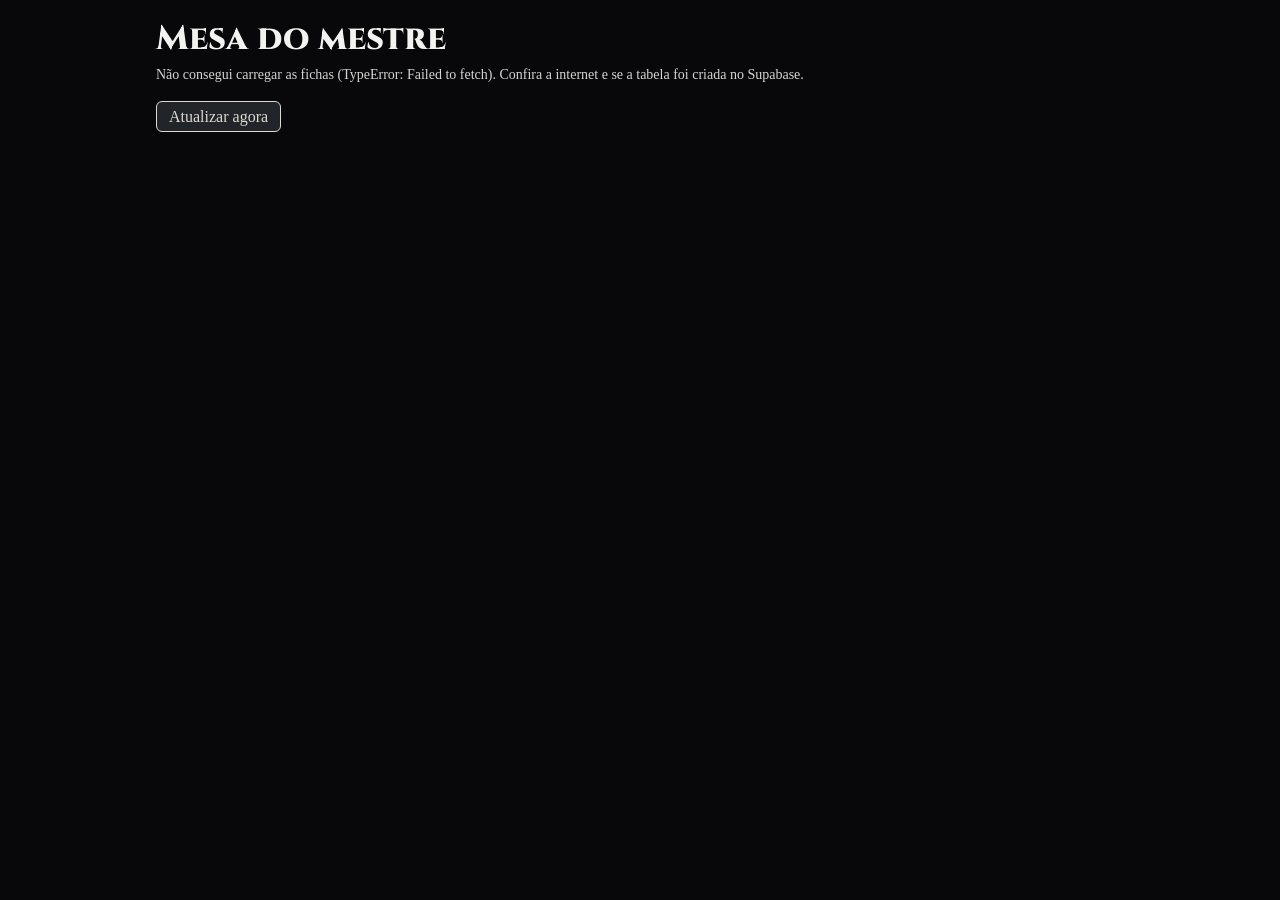
==== mestre.html @ c0c7be2c "Add files via upload" ====
<!DOCTYPE html>
<html lang="pt-BR">
<head>
<meta charset="utf-8">
<meta name="viewport" content="width=device-width, initial-scale=1, viewport-fit=cover">
<title>Mesa do mestre</title>
<link rel="stylesheet" href="https://fonts.googleapis.com/css2?family=Cinzel:wght@500;800&family=IM+Fell+English&display=swap">
<style>
:root{--bg:#08080a;--panel:#212428;--ink:#dcd9d2;--muted:#9b9ba3;--pv:#c63a4f;--pm:#5a97d0;color-scheme:dark;
box-sizing:border-box;padding-top:env(safe-area-inset-top,0px);padding-bottom:env(safe-area-inset-bottom,0px)}
@media (prefers-color-scheme:dark){:root:not([data-theme="light"]){--bg:#09090a}}
:root[data-theme="dark"]{--bg:#09090a}
*{box-sizing:border-box}
html{scroll-padding-top:env(safe-area-inset-top,0px)}
body{margin:0;background:var(--bg);color:var(--ink);font:16px/1.35 "IM Fell English",Georgia,serif}
.wrap{max-width:1000px;margin:0 auto;padding:16px}
h1{font:800 clamp(24px,5vw,34px) Cinzel,Georgia,serif;margin:0 0 4px;color:#f2f2f0;text-shadow:0 1px 0 #000}
.sub{color:#d5d5d2;margin:0 0 16px;font-size:14px}
.grid{display:grid;grid-template-columns:repeat(auto-fill,minmax(280px,1fr));gap:14px}
.card{background:var(--panel);border:2.5px solid var(--ink);border-radius:12px 7px 14px 8px;padding:12px 14px;box-shadow:2px 3px 0 rgba(0,0,0,.4)}
.card h2{font:800 20px Cinzel,serif;margin:0}
.card .m{color:var(--muted);font-size:14px;margin-bottom:8px}
.bar{height:9px;border:1.5px solid var(--ink);border-radius:5px;background:#2e3237;overflow:hidden;margin:2px 0 8px}
.bar i{display:block;height:100%}
.row{display:flex;justify-content:space-between;font-size:14px}
.row b{font-family:Cinzel,serif}
.def{display:inline-block;border:2px solid var(--ink);border-radius:6px 6px 16px 16px;padding:0 10px;font:800 20px Cinzel,serif}
a.b{display:inline-block;margin-top:8px;padding:4px 12px;border:1.5px solid var(--ink);border-radius:6px;color:var(--ink);text-decoration:none;font-size:14px}
a.b:hover{background:#2e3237}
.msg{background:var(--panel);border:2.5px solid var(--ink);border-radius:10px;padding:12px 14px}
button{font:inherit;background:var(--panel);color:var(--ink);border:1.5px solid var(--ink);border-radius:6px;padding:4px 12px;cursor:pointer;margin-bottom:14px}
</style>
</head>
<body>
<div class="wrap">
<h1>Mesa do mestre</h1>
<p class="sub" id="st">Carregando fichas…</p>
<button id="rf">Atualizar agora</button>
<div class="grid" id="g"></div>
</div>
<script>
var SB_URL="https://tfguskhdabewpabiqbml.supabase.co",SB_KEY="sb_publishable_F9RIyN4V4nl9d4H40Wf2bw_EcuPJje7";
function n(v){return parseInt(v,10)||0}
function esc(t){var d=document.createElement("div");d.textContent=t==null?"":t;return d.innerHTML}
function pct(a,m){return m>0?Math.max(0,Math.min(100,a/m*100)):0}
function load(){
  fetch(SB_URL+"/rest/v1/fichas?select=id,dados,updated_at&order=updated_at.desc",{headers:{apikey:SB_KEY}})
  .then(function(r){return r.ok?r.json():Promise.reject(r.status)})
  .then(function(rows){
    document.getElementById("st").textContent=rows.length?rows.length+" ficha(s) na mesa. Atualiza sozinho a cada 20 segundos.":"Nenhuma ficha salva ainda. Peça para o pessoal abrir e preencher a ficha.";
    document.getElementById("g").innerHTML=rows.map(function(r){
      var d=r.dados||{},def=10+Math.floor(((d["v-des"]===undefined?10:n(d["v-des"]))-10)/2)+n(d.defx),when=new Date(r.updated_at).toLocaleString("pt-BR");
      return '<div class="card"><h2>'+esc(d.nome||"Sem nome")+'</h2><div class="m">'+esc([d.raca,d.classe].filter(Boolean).join(" · "))+(d.nivel?" · nível "+esc(d.nivel):"")+'</div>'+
      '<div class="row"><span>PV</span><b>'+n(d.pv)+' / '+n(d.pvm)+'</b></div><div class="bar"><i style="width:'+pct(n(d.pv),n(d.pvm))+'%;background:var(--pv)"></i></div>'+
      '<div class="row"><span>PM</span><b>'+n(d.pm)+' / '+n(d.pmm)+'</b></div><div class="bar"><i style="width:'+pct(n(d.pm),n(d.pmm))+'%;background:var(--pm)"></i></div>'+
      '<div class="row"><span>Defesa <span class="def">'+def+'</span></span><span style="color:var(--muted);font-size:12px">'+esc(when)+'</span></div>'+
      '<div class="row" style="margin-top:6px"><span>Dado da sorte</span><b>'+(d.dado===undefined?3:Math.max(0,Math.min(3,n(d.dado))))+' / 3</b></div>'+
      '<a class="b" href="index.html?f='+encodeURIComponent(r.id)+'">Abrir ficha completa</a></div>'
    }).join("");
  })
  .catch(function(e){document.getElementById("st").textContent="Não consegui carregar as fichas ("+e+"). Confira a internet e se a tabela foi criada no Supabase."});
}
document.getElementById("rf").onclick=load;
load();setInterval(load,20000);
</script>
</body>
</html>
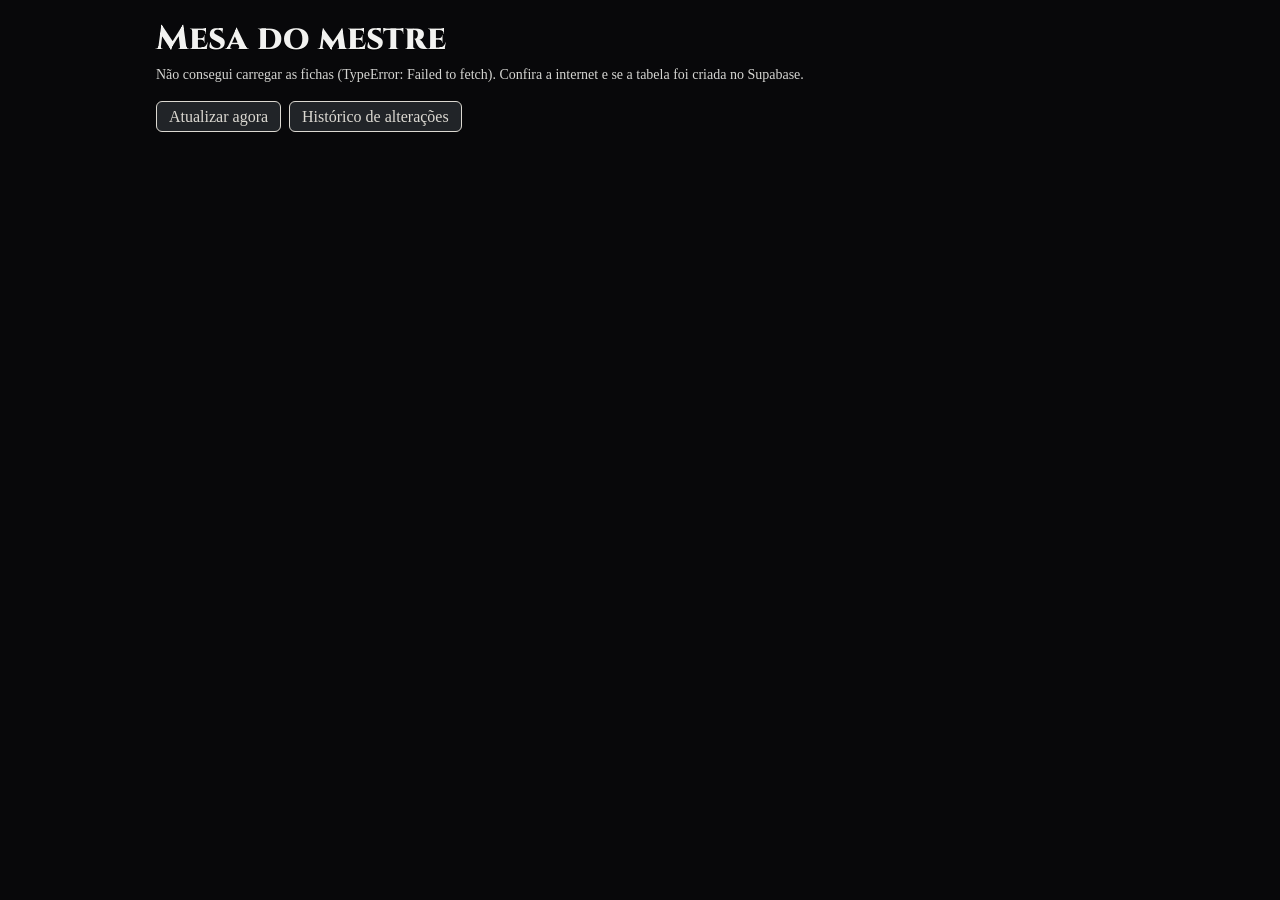
==== commit b8a8284a: "Add files via upload" ====
--- a/mestre.html
+++ b/mestre.html
@@ -26,16 +26,37 @@
 .row b{font-family:Cinzel,serif}
 .def{display:inline-block;border:2px solid var(--ink);border-radius:6px 6px 16px 16px;padding:0 10px;font:800 20px Cinzel,serif}
 a.b{display:inline-block;margin-top:8px;padding:4px 12px;border:1.5px solid var(--ink);border-radius:6px;color:var(--ink);text-decoration:none;font-size:14px}
-a.b:hover{background:#2e3237}
+a.b:hover{background:#2e3237}a.b+a.b{margin-left:6px}
 .msg{background:var(--panel);border:2.5px solid var(--ink);border-radius:10px;padding:12px 14px}
 button{font:inherit;background:var(--panel);color:var(--ink);border:1.5px solid var(--ink);border-radius:6px;padding:4px 12px;cursor:pointer;margin-bottom:14px}
+.msg{background:var(--panel);border:2.5px solid var(--ink);border-radius:10px;padding:8px 12px;margin:0 0 14px;font-size:14px}
+.del{margin:8px 0 0 8px;margin-bottom:0;border-color:var(--pv);color:var(--pv);font-size:14px;padding:4px 12px}
+.del:disabled{opacity:.5;cursor:default}
+.codew{text-align:center;margin-top:12px}.code{margin:0;padding:4px 16px;font-size:15px;border-style:dashed}.code b{font-family:Cinzel,serif;letter-spacing:.12em}
+.tools{display:flex;gap:8px;flex-wrap:wrap}
+.hbtn{margin:8px 0 0 8px;margin-bottom:0;font-size:14px;padding:4px 12px}
+#hp{background:var(--panel);border:2.5px solid var(--ink);border-radius:12px 7px 14px 8px;padding:12px 14px;margin:0 0 16px}
+#hp h2{font:800 20px Cinzel,serif;margin:0 0 8px}
+.hbar{display:flex;gap:8px;align-items:center;flex-wrap:wrap;margin-bottom:10px;font-size:14px}
+.hbar select{font:inherit;font-size:14px;background:var(--bg);color:var(--ink);border:1.5px solid var(--ink);border-radius:6px;padding:3px 6px;max-width:100%}
+.hbar button{margin:0;font-size:14px;padding:3px 10px}
+.he{border-top:1px dashed var(--muted);padding:8px 0}
+.hh{font-size:14px;display:flex;flex-wrap:wrap;gap:4px 10px;align-items:baseline}
+.hh b{font-family:Cinzel,serif}.hh .t{color:var(--muted);font-size:13px}
+.tag{border:1.5px solid var(--muted);border-radius:10px;padding:0 8px;font-size:12px;color:var(--muted)}.tag.m{border-color:var(--pm);color:var(--pm)}
+.he ul{margin:4px 0 0;padding-left:18px;font-size:14px}.he li{margin:1px 0}.he .c{color:var(--muted)}.he s{color:var(--muted)}
+.hmore{margin-top:8px}
 </style>
 </head>
 <body>
 <div class="wrap">
 <h1>Mesa do mestre</h1>
 <p class="sub" id="st">Carregando fichas…</p>
-<button id="rf">Atualizar agora</button>
+<div class="tools"><button id="rf">Atualizar agora</button><button id="hb" aria-expanded="false">Histórico de alterações</button></div>
+<p class="msg" id="msg" hidden></p>
+<section id="hp" hidden><h2>Histórico de alterações</h2>
+<div class="hbar"><label>Ficha: <select id="hf"><option value="">Todas</option></select></label><button type="button" id="hx">Fechar</button></div>
+<div id="hl">Carregando…</div></section>
 <div class="grid" id="g"></div>
 </div>
 <script>
@@ -43,10 +64,13 @@
 function n(v){return parseInt(v,10)||0}
 function esc(t){var d=document.createElement("div");d.textContent=t==null?"":t;return d.innerHTML}
 function pct(a,m){return m>0?Math.max(0,Math.min(100,a/m*100)):0}
+var busy=false,ROWS=[],HOPEN=false;
+function say(x){var m=document.getElementById("msg");m.textContent=x;m.hidden=!x}
 function load(){
   fetch(SB_URL+"/rest/v1/fichas?select=id,dados,updated_at&order=updated_at.desc",{headers:{apikey:SB_KEY}})
   .then(function(r){return r.ok?r.json():Promise.reject(r.status)})
   .then(function(rows){
+    ROWS=rows;if(busy)return;
     document.getElementById("st").textContent=rows.length?rows.length+" ficha(s) na mesa. Atualiza sozinho a cada 20 segundos.":"Nenhuma ficha salva ainda. Peça para o pessoal abrir e preencher a ficha.";
     document.getElementById("g").innerHTML=rows.map(function(r){
       var d=r.dados||{},def=10+Math.floor(((d["v-des"]===undefined?10:n(d["v-des"]))-10)/2)+n(d.defx),when=new Date(r.updated_at).toLocaleString("pt-BR");
@@ -55,13 +79,61 @@
       '<div class="row"><span>PM</span><b>'+n(d.pm)+' / '+n(d.pmm)+'</b></div><div class="bar"><i style="width:'+pct(n(d.pm),n(d.pmm))+'%;background:var(--pm)"></i></div>'+
       '<div class="row"><span>Defesa <span class="def">'+def+'</span></span><span style="color:var(--muted);font-size:12px">'+esc(when)+'</span></div>'+
       '<div class="row" style="margin-top:6px"><span>Dado da sorte</span><b>'+(d.dado===undefined?3:Math.max(0,Math.min(3,n(d.dado))))+' / 3</b></div>'+
-      '<a class="b" href="index.html?f='+encodeURIComponent(r.id)+'">Abrir ficha completa</a></div>'
+      '<a class="b" href="index.html?f='+encodeURIComponent(r.id)+'&ro=1">Só olhar</a><a class="b" href="index.html?f='+encodeURIComponent(r.id)+'&e=1">Editar ficha</a><button type="button" class="hbtn" data-hist="'+esc(r.id)+'">Histórico</button><button type="button" class="del" data-id="'+esc(r.id)+'">Apagar ficha</button><div class="codew"><button type="button" class="code" data-code="'+esc(r.id)+'" title="Toque para copiar o código">Código: <b>'+esc(r.id)+'</b></button></div></div>'
     }).join("");
   })
   .catch(function(e){document.getElementById("st").textContent="Não consegui carregar as fichas ("+e+"). Confira a internet e se a tabela foi criada no Supabase."});
 }
-document.getElementById("rf").onclick=load;
-load();setInterval(load,20000);
+document.getElementById("g").addEventListener("click",function(e){
+  var b=e.target.closest&&e.target.closest(".del");if(!b)return;
+  if(b.dataset.armed){delSheet(b.dataset.id,b);return}
+  b.dataset.armed="1";b.textContent="Confirmar apagar?";busy=true;
+  setTimeout(function(){if(!b.isConnected)return;delete b.dataset.armed;if(!b.disabled)b.textContent="Apagar ficha";busy=false},4000);
+});
+document.getElementById("g").addEventListener("click",function(e){
+  var b=e.target.closest&&e.target.closest(".code");if(!b)return;
+  var c=b.dataset.code;
+  function ok(){var o=b.innerHTML;b.textContent="Copiado!";setTimeout(function(){if(b.isConnected)b.innerHTML=o},1500)}
+  function fb(){var t=document.createElement("textarea");t.value=c;t.style.position="fixed";t.style.opacity="0";document.body.appendChild(t);t.select();try{document.execCommand("copy");ok()}catch(x){say("Não consegui copiar. O código é: "+c)}document.body.removeChild(t)}
+  if(navigator.clipboard&&navigator.clipboard.writeText)navigator.clipboard.writeText(c).then(ok,fb);else fb();
+});
+function delSheet(id,b){
+  b.disabled=true;b.textContent="Apagando…";say("");
+  fetch(SB_URL+"/rest/v1/fichas?id=eq."+encodeURIComponent(id),{method:"DELETE",headers:{apikey:SB_KEY,Prefer:"return=representation"}})
+  .then(function(r){return r.ok?r.json():Promise.reject(r.status)})
+  .then(function(rows){busy=false;
+    if(rows.length){say("Ficha apagada.")}
+    else{say("Nada foi apagado. Falta criar no Supabase a regra que permite apagar (veja a instrução que o Claude passou).")}
+    load()})
+  .catch(function(e){busy=false;say("Não consegui apagar ("+e+"). Confira a internet e a regra de apagar no Supabase.");load()});
+}
+var HLIM=150;
+function hfmt(t){try{return new Date(t).toLocaleString("pt-BR",{day:"2-digit",month:"2-digit",hour:"2-digit",minute:"2-digit"})}catch(x){return t}}
+function loadHist(){
+  if(!HOPEN)return;
+  fetch(SB_URL+"/rest/v1/historico?select=id,ficha_id,nome,autor,mudancas,criado_em&order=criado_em.desc&limit="+HLIM,{headers:{apikey:SB_KEY}})
+  .then(function(r){return r.ok?r.json():Promise.reject(r.status)})
+  .then(function(rows){
+    var sel=document.getElementById("hf"),cur=sel.value,names={},ord=[];
+    ROWS.forEach(function(r){names[r.id]=((r.dados&&r.dados.nome)||"Sem nome");ord.push(r.id)});
+    rows.forEach(function(h){if(!(h.ficha_id in names)){names[h.ficha_id]=(h.nome||"Sem nome")+" (apagada)";ord.push(h.ficha_id)}});
+    sel.innerHTML='<option value="">Todas</option>'+ord.map(function(id){return '<option value="'+esc(id)+'">'+esc(names[id])+'</option>'}).join("");
+    sel.value=ord.indexOf(cur)>=0?cur:"";
+    var f=sel.value,list=rows.filter(function(h){return !f||h.ficha_id===f});
+    document.getElementById("hl").innerHTML=list.length?list.map(function(h){
+      var ch=(h.mudancas||[]).map(function(c){return '<li><span class="c">'+esc(c.campo)+':</span> <s>'+esc(c.de)+'</s> → <b>'+esc(c.para)+'</b></li>'}).join("");
+      return '<div class="he"><div class="hh"><b>'+esc(h.nome||names[h.ficha_id]||"Sem nome")+'</b><span class="tag'+(h.autor==="mestre"?" m":"")+'">'+(h.autor==="mestre"?"mestre":"jogador")+'</span><span class="t">'+esc(hfmt(h.criado_em))+'</span></div><ul>'+ch+'</ul></div>'}).join("")+(rows.length>=HLIM?'<p class="hmore sub">Mostrando os '+HLIM+' registros mais recentes.</p>':""):'<p class="sub">Nenhuma alteração registrada ainda. Os registros aparecem conforme as fichas são alteradas.</p>';
+  })
+  .catch(function(e){document.getElementById("hl").innerHTML='<p class="sub">Não consegui carregar o histórico ('+esc(e)+'). Confira se a tabela <b>historico</b> foi criada no Supabase (veja a instrução que o Claude passou).</p>'});
+}
+function openHist(id){HOPEN=true;var p=document.getElementById("hp");p.hidden=false;document.getElementById("hb").setAttribute("aria-expanded","true");if(id!==undefined)document.getElementById("hf").value=id;loadHist();if(id!==undefined)p.scrollIntoView({behavior:"smooth",block:"start"})}
+function closeHist(){HOPEN=false;document.getElementById("hp").hidden=true;document.getElementById("hb").setAttribute("aria-expanded","false")}
+document.getElementById("hb").onclick=function(){HOPEN?closeHist():openHist()};
+document.getElementById("hx").onclick=closeHist;
+document.getElementById("hf").onchange=loadHist;
+document.getElementById("g").addEventListener("click",function(e){var b=e.target.closest&&e.target.closest(".hbtn");if(!b)return;var id=b.dataset.hist;HOPEN=true;document.getElementById("hp").hidden=false;var sel=document.getElementById("hf");if(!sel.querySelector('option[value="'+id.replace(/"/g,'\\"')+'"]')){var o=document.createElement("option");o.value=id;o.textContent=id;sel.appendChild(o)}openHist(id)});
+document.getElementById("rf").onclick=function(){load();loadHist()};
+load();setInterval(function(){load();loadHist()},20000);
 </script>
 </body>
 </html>
